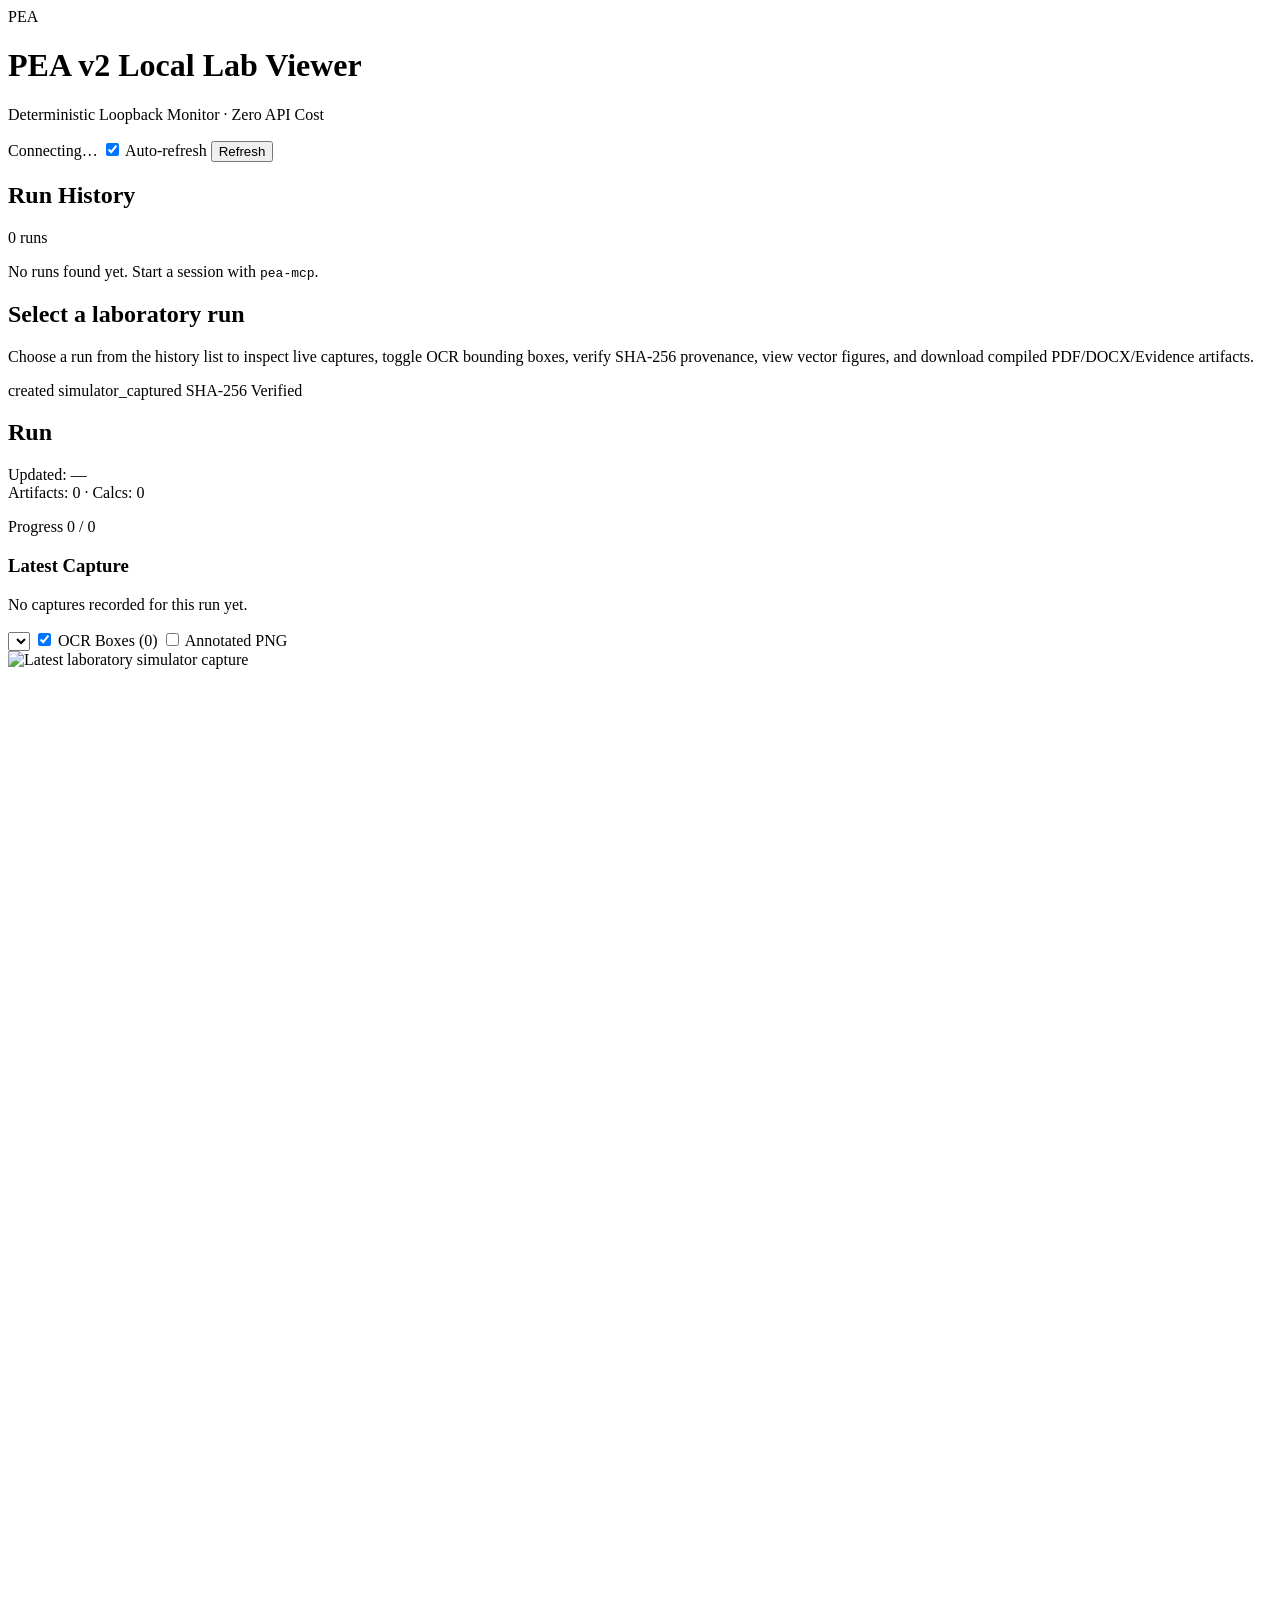
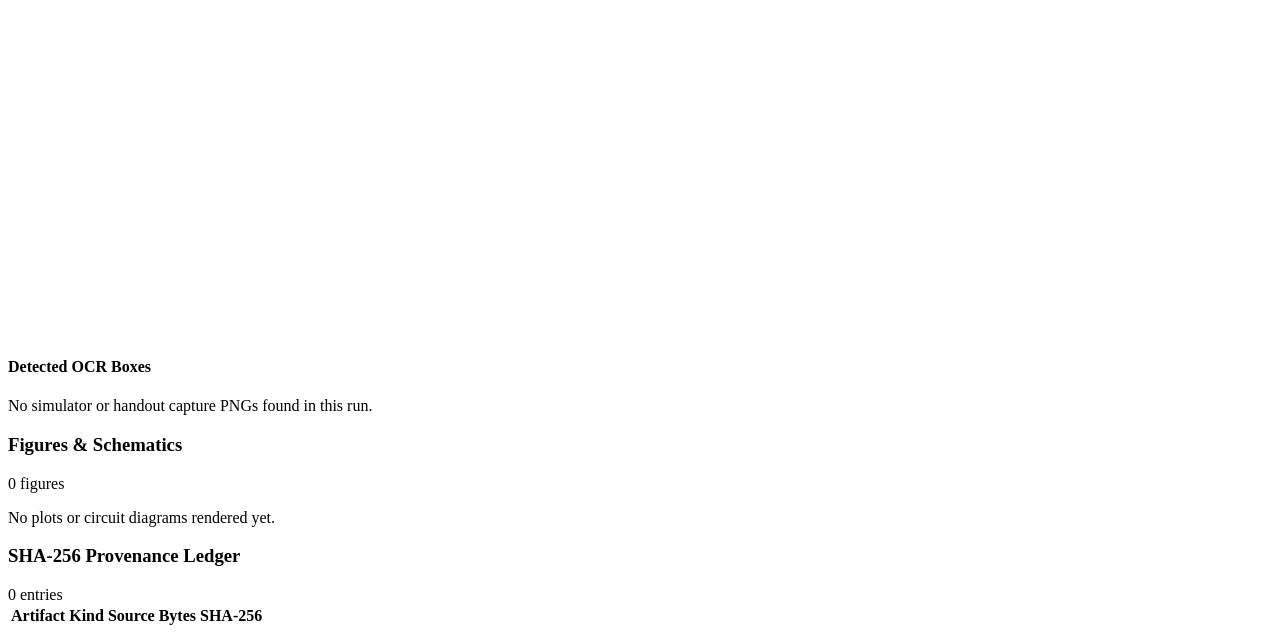
==== src/pea/viewer/static/index.html @ ffa509d4 "Phase 2D: MCPServer (16 tools + pea://policy), Starlette viewer, SKILL.md, and .mcpb packaging" ====
<!DOCTYPE html>
<html lang="en">
<head>
  <meta charset="utf-8" />
  <meta name="viewport" content="width=device-width, initial-scale=1" />
  <title>PEA v2 — Local Lab Viewer</title>
  <link
    rel="icon"
    type="image/svg+xml"
    href="data:image/svg+xml,%3Csvg xmlns='http://www.w3.org/2000/svg' viewBox='0 0 32 32'%3E%3Crect width='32' height='32' rx='6' fill='%231f4e79'/%3E%3Ctext x='16' y='21' text-anchor='middle' font-family='sans-serif' font-size='11' font-weight='700' fill='%23ffffff'%3EPEA%3C/text%3E%3C/svg%3E"
  />
  <link rel="stylesheet" href="/static/style.css" />
</head>
<body>
  <header class="topbar">
    <div class="topbar-brand">
      <span class="brand-mark" aria-hidden="true">PEA</span>
      <div class="brand-text">
        <h1>PEA v2 Local Lab Viewer</h1>
        <p class="brand-sub">Deterministic Loopback Monitor · Zero API Cost</p>
      </div>
    </div>
    <div class="topbar-actions">
      <span id="health-pill" class="pill pill-neutral">Connecting…</span>
      <label class="toggle-control" for="auto-refresh">
        <input type="checkbox" id="auto-refresh" checked />
        <span>Auto-refresh</span>
      </label>
      <button type="button" id="refresh-btn" class="btn btn-secondary">Refresh</button>
    </div>
  </header>

  <main class="workspace">
    <aside class="sidebar card" aria-label="Run History">
      <div class="section-head">
        <h2>Run History</h2>
        <span id="run-count" class="muted-count">0 runs</span>
      </div>
      <div id="runs-list" class="runs-list" role="list">
        <p class="empty-state">No runs found yet. Start a session with <code>pea-mcp</code>.</p>
      </div>
    </aside>

    <section class="detail-pane" aria-label="Selected Run Details">
      <div id="empty-detail" class="card empty-detail">
        <h2>Select a laboratory run</h2>
        <p>
          Choose a run from the history list to inspect live captures, toggle OCR bounding boxes,
          verify SHA-256 provenance, view vector figures, and download compiled PDF/DOCX/Evidence
          artifacts.
        </p>
      </div>

      <div id="run-detail" class="run-detail hidden">
        <article class="card run-summary">
          <div class="run-header">
            <div class="run-title-group">
              <div class="run-kicker">
                <span id="detail-phase" class="pill pill-neutral">created</span>
                <span id="detail-source" class="pill pill-source">simulator_captured</span>
                <span id="detail-provenance-badge" class="pill pill-ok">SHA-256 Verified</span>
              </div>
              <h2 id="detail-title" class="run-title">Run</h2>
              <p id="detail-run-id" class="mono run-id-line"></p>
            </div>
            <div class="run-meta">
              <div><span class="meta-label">Updated:</span> <span id="detail-updated">—</span></div>
              <div>
                <span class="meta-label">Artifacts:</span>
                <span id="detail-artifact-count">0</span>
                <span class="meta-sep">·</span>
                <span class="meta-label">Calcs:</span>
                <span id="detail-calc-count">0</span>
              </div>
            </div>
          </div>

          <p id="detail-message" class="run-message hidden"></p>
          <p id="detail-error" class="run-error hidden"></p>

          <div id="progress-wrap" class="progress-wrap hidden">
            <div class="progress-label-row">
              <span>Progress</span>
              <span id="progress-text" class="mono">0 / 0</span>
            </div>
            <div class="progress-track">
              <div id="progress-fill" class="progress-fill"></div>
            </div>
          </div>

          <div class="downloads-bar" id="downloads-bar"></div>
        </article>

        <article class="card capture-card">
          <div class="section-head wrap-head">
            <div>
              <h3>Latest Capture</h3>
              <p id="capture-caption" class="section-sub">No captures recorded for this run yet.</p>
            </div>
            <div class="capture-controls">
              <select id="capture-select" class="select-input hidden" aria-label="Select capture"></select>
              <label class="toggle-control" for="toggle-ocr">
                <input type="checkbox" id="toggle-ocr" checked />
                <span>OCR Boxes (<span id="ocr-box-count">0</span>)</span>
              </label>
              <label class="toggle-control hidden" id="annotated-toggle-wrap" for="toggle-annotated">
                <input type="checkbox" id="toggle-annotated" />
                <span>Annotated PNG</span>
              </label>
            </div>
          </div>

          <div id="capture-stage" class="capture-stage hidden">
            <div class="stage-wrap">
              <div class="stage-frame">
                <img id="capture-img" alt="Latest laboratory simulator capture" />
                <svg
                  id="ocr-overlay"
                  class="ocr-overlay"
                  viewBox="0 0 1000 1000"
                  preserveAspectRatio="none"
                  aria-hidden="true"
                ></svg>
              </div>
            </div>
            <div id="ocr-list-wrap" class="ocr-list-wrap hidden">
              <h4>Detected OCR Boxes</h4>
              <div id="ocr-chips" class="ocr-chips"></div>
            </div>
          </div>
          <p id="capture-empty" class="empty-state">No simulator or handout capture PNGs found in this run.</p>
        </article>

        <article class="card figures-card">
          <div class="section-head">
            <h3>Figures &amp; Schematics</h3>
            <span id="figures-count" class="muted-count">0 figures</span>
          </div>
          <div id="figures-grid" class="figures-grid"></div>
          <p id="figures-empty" class="empty-state">No plots or circuit diagrams rendered yet.</p>
        </article>

        <article class="card provenance-card">
          <div class="section-head">
            <h3>SHA-256 Provenance Ledger</h3>
            <span id="provenance-summary-text" class="muted-count">0 entries</span>
          </div>
          <div id="provenance-errors" class="run-error hidden"></div>
          <div class="table-scroll">
            <table class="ledger-table">
              <thead>
                <tr>
                  <th>Artifact</th>
                  <th>Kind</th>
                  <th>Source</th>
                  <th class="num-col">Bytes</th>
                  <th>SHA-256</th>
                </tr>
              </thead>
              <tbody id="provenance-tbody"></tbody>
            </table>
          </div>
        </article>
      </div>
    </section>
  </main>

  <script src="/static/app.js" defer></script>
</body>
</html>
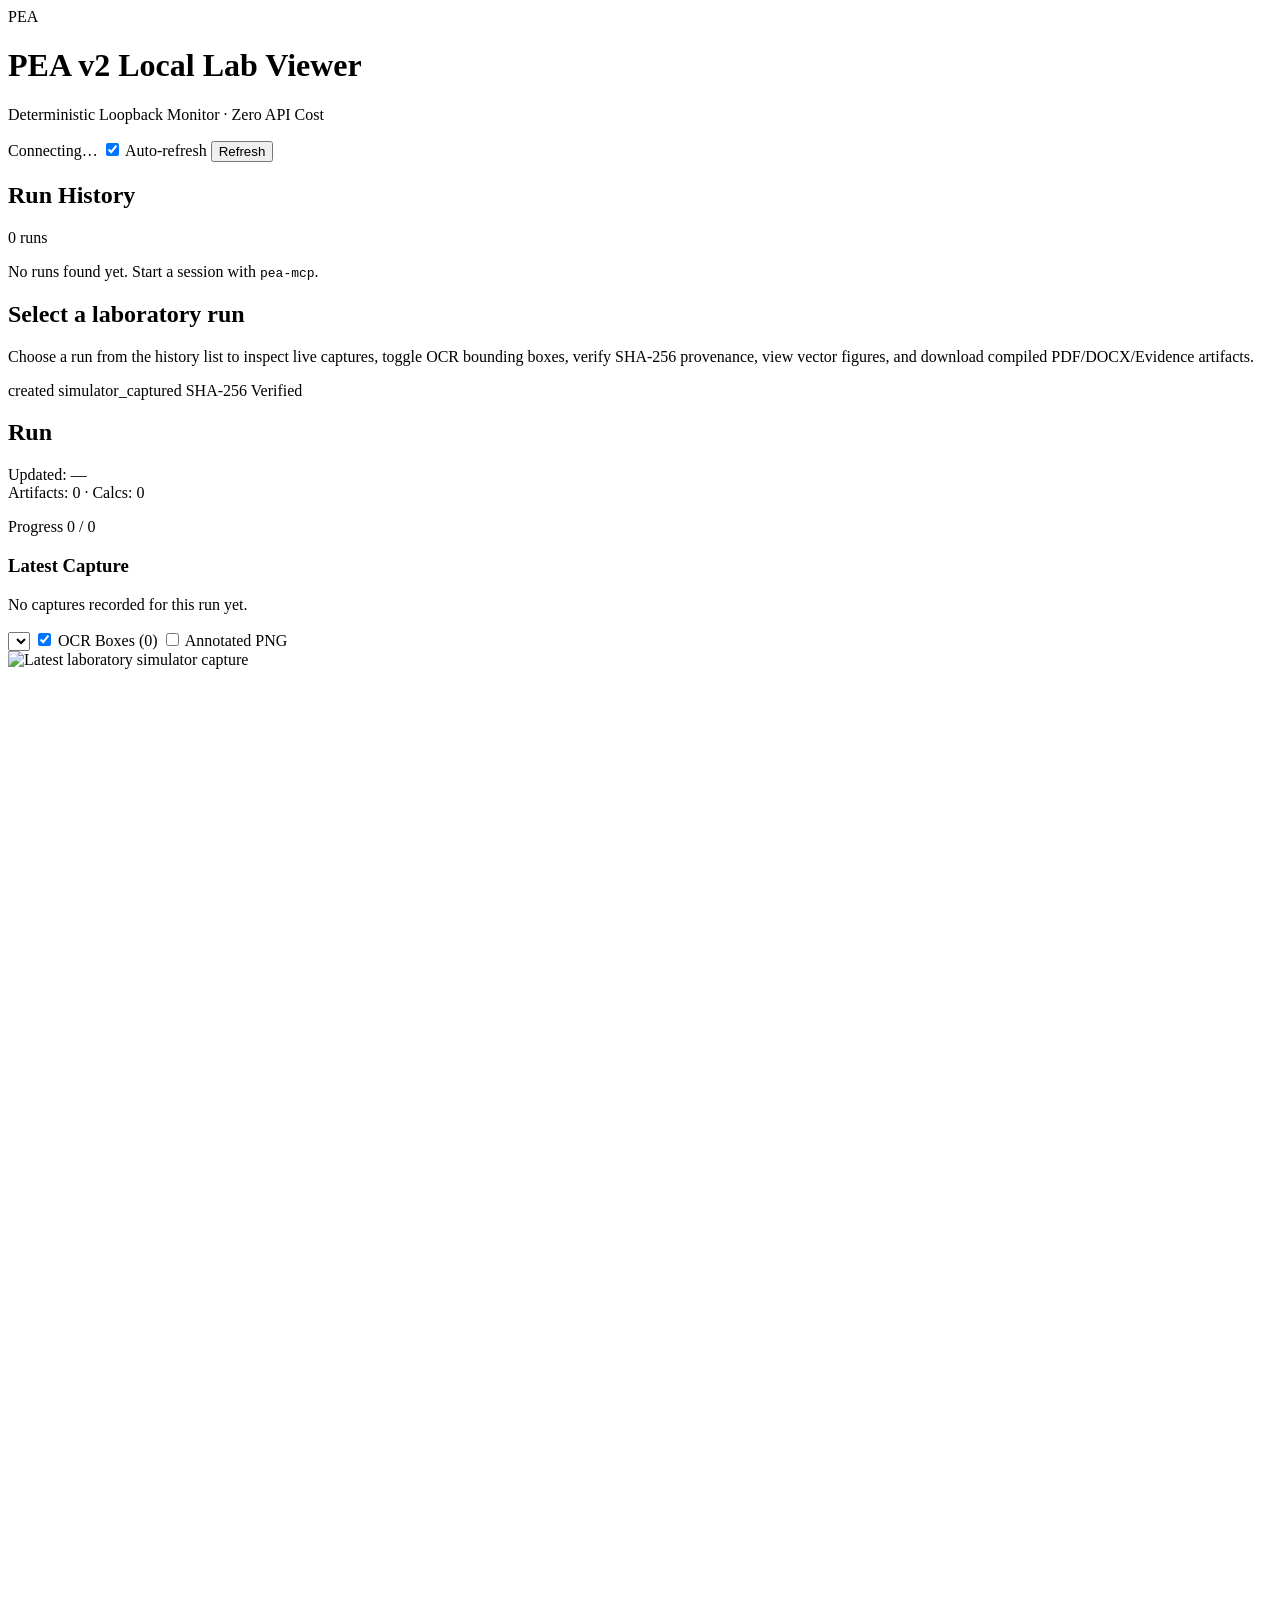
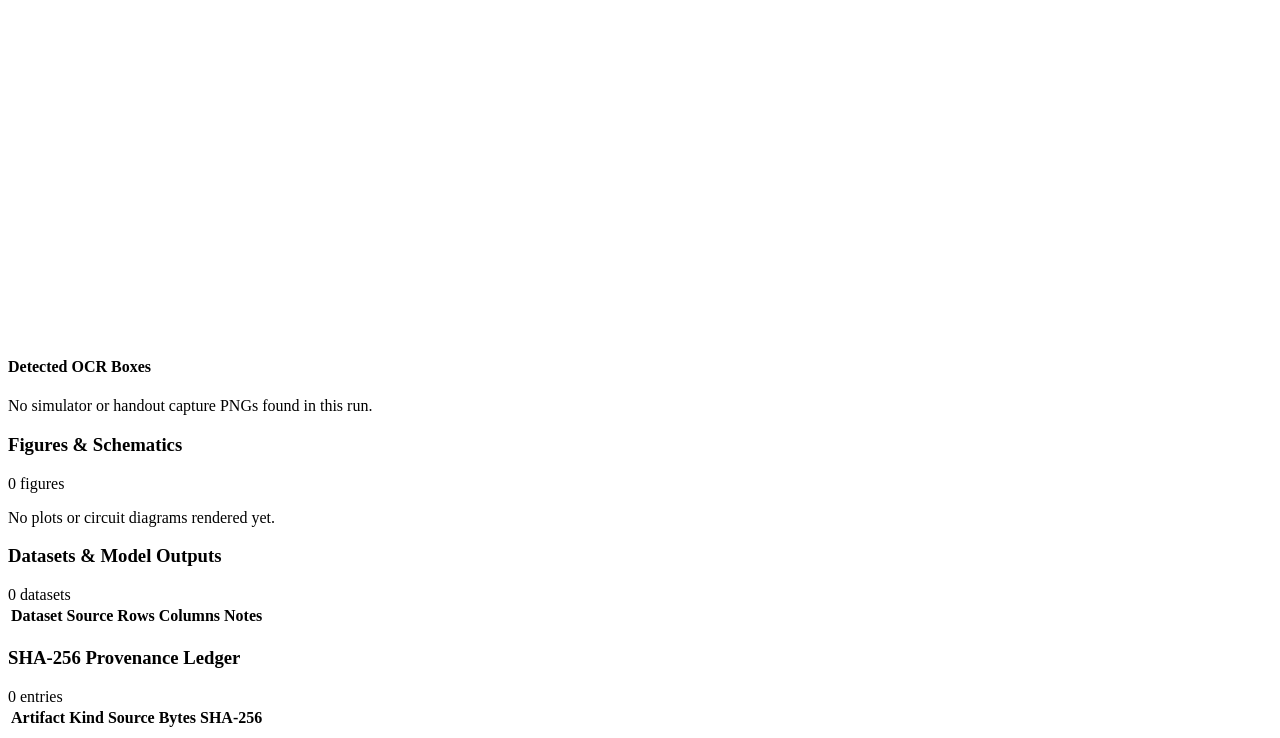
==== commit 98c90331: "Milestone 2 (v0.3.0): sim_watch, compute_sim, 18 MCP tools, viewer datasets view & live HTML5 E2E" ====
--- a/src/pea/viewer/static/index.html
+++ b/src/pea/viewer/static/index.html
@@ -140,6 +140,27 @@
           <p id="figures-empty" class="empty-state">No plots or circuit diagrams rendered yet.</p>
         </article>
 
+        <article class="card datasets-card" id="datasets-card">
+          <div class="section-head">
+            <h3>Datasets &amp; Model Outputs</h3>
+            <span id="datasets-count" class="muted-count">0 datasets</span>
+          </div>
+          <div class="table-scroll">
+            <table class="ledger-table">
+              <thead>
+                <tr>
+                  <th>Dataset</th>
+                  <th>Source</th>
+                  <th class="num-col">Rows</th>
+                  <th>Columns</th>
+                  <th>Notes</th>
+                </tr>
+              </thead>
+              <tbody id="datasets-tbody"></tbody>
+            </table>
+          </div>
+        </article>
+
         <article class="card provenance-card">
           <div class="section-head">
             <h3>SHA-256 Provenance Ledger</h3>
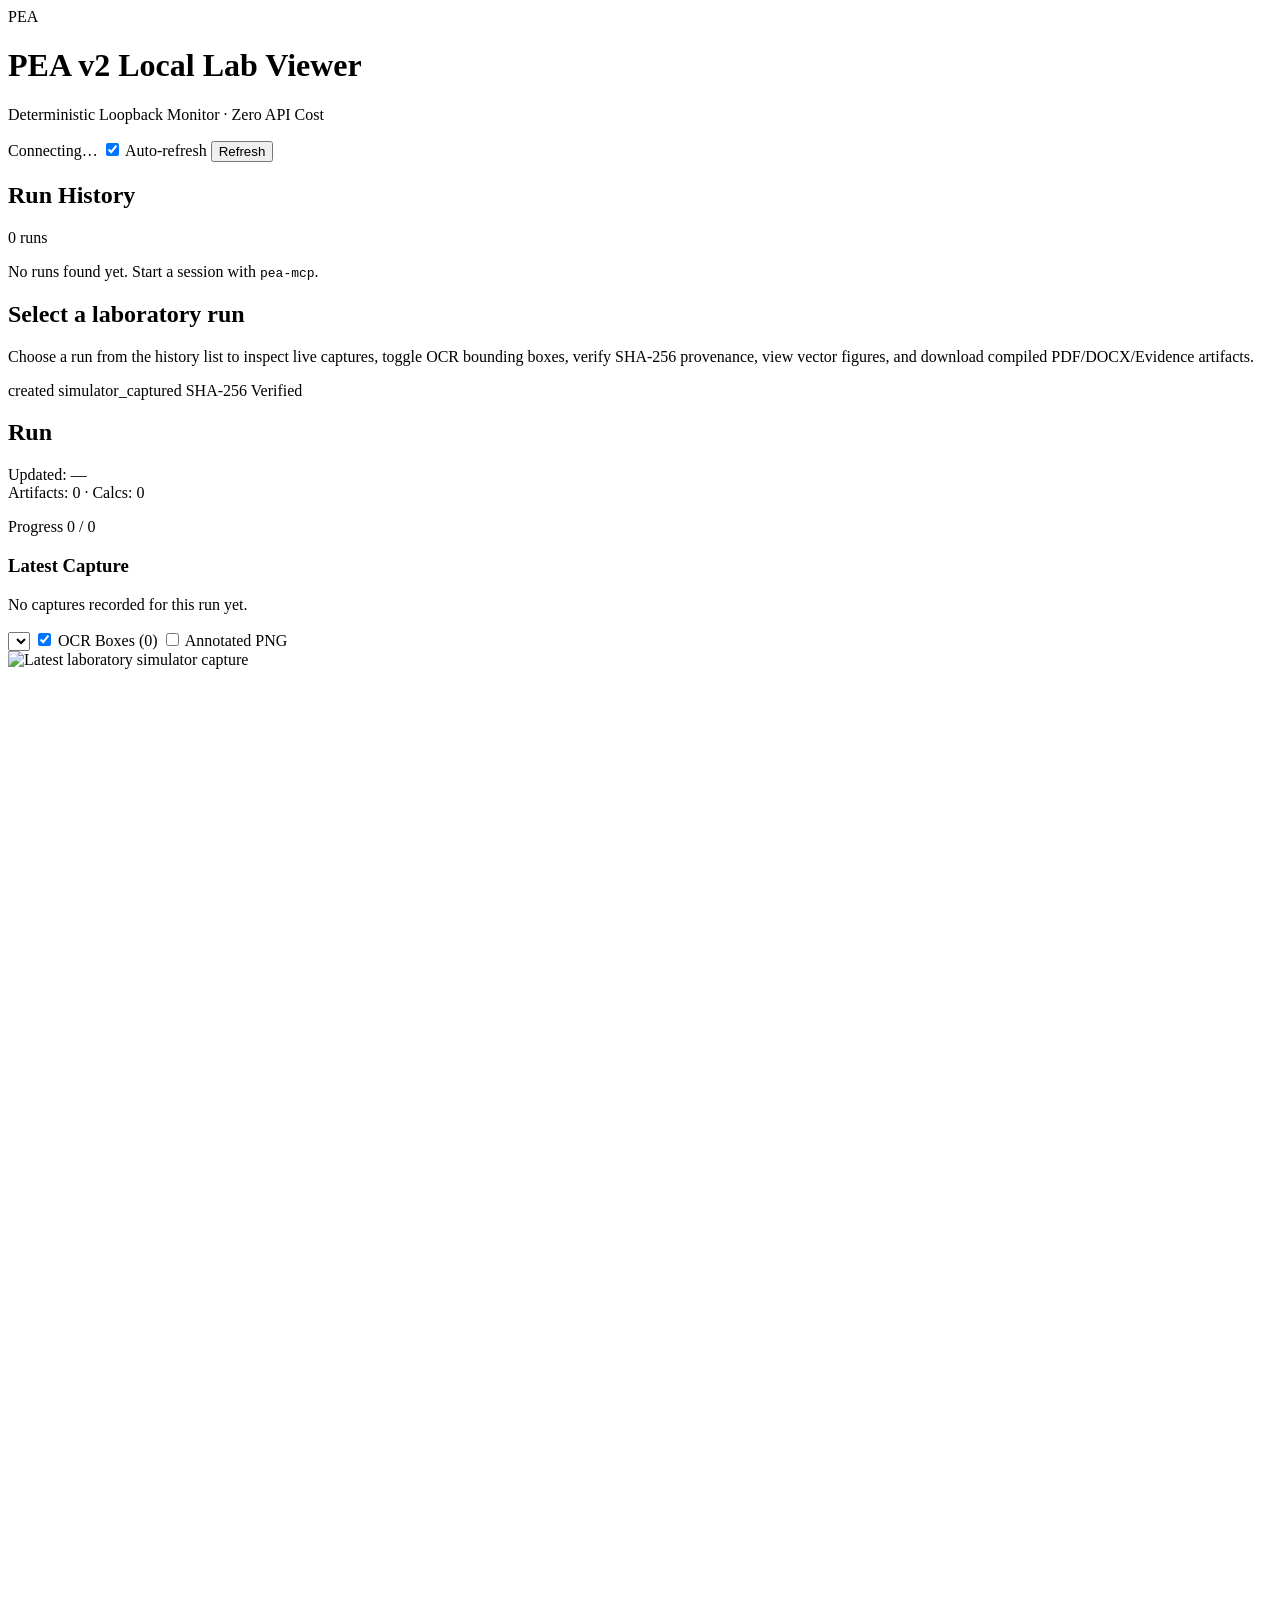
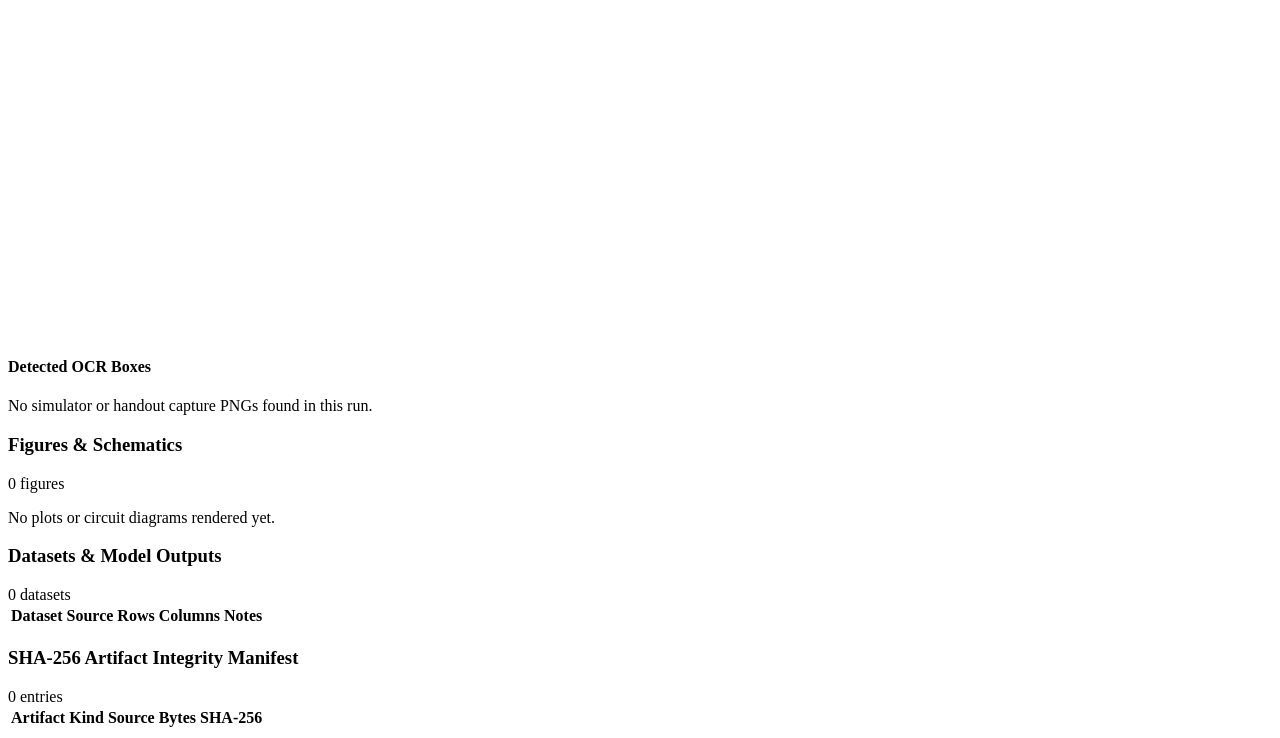
==== commit 07859a8c: "Release v0.3.1: unified pea CLI, PyPI/uvx config decoupling, demo GIF, and README framing polish" ====
--- a/src/pea/viewer/static/index.html
+++ b/src/pea/viewer/static/index.html
@@ -163,7 +163,7 @@
 
         <article class="card provenance-card">
           <div class="section-head">
-            <h3>SHA-256 Provenance Ledger</h3>
+            <h3>SHA-256 Artifact Integrity Manifest</h3>
             <span id="provenance-summary-text" class="muted-count">0 entries</span>
           </div>
           <div id="provenance-errors" class="run-error hidden"></div>
